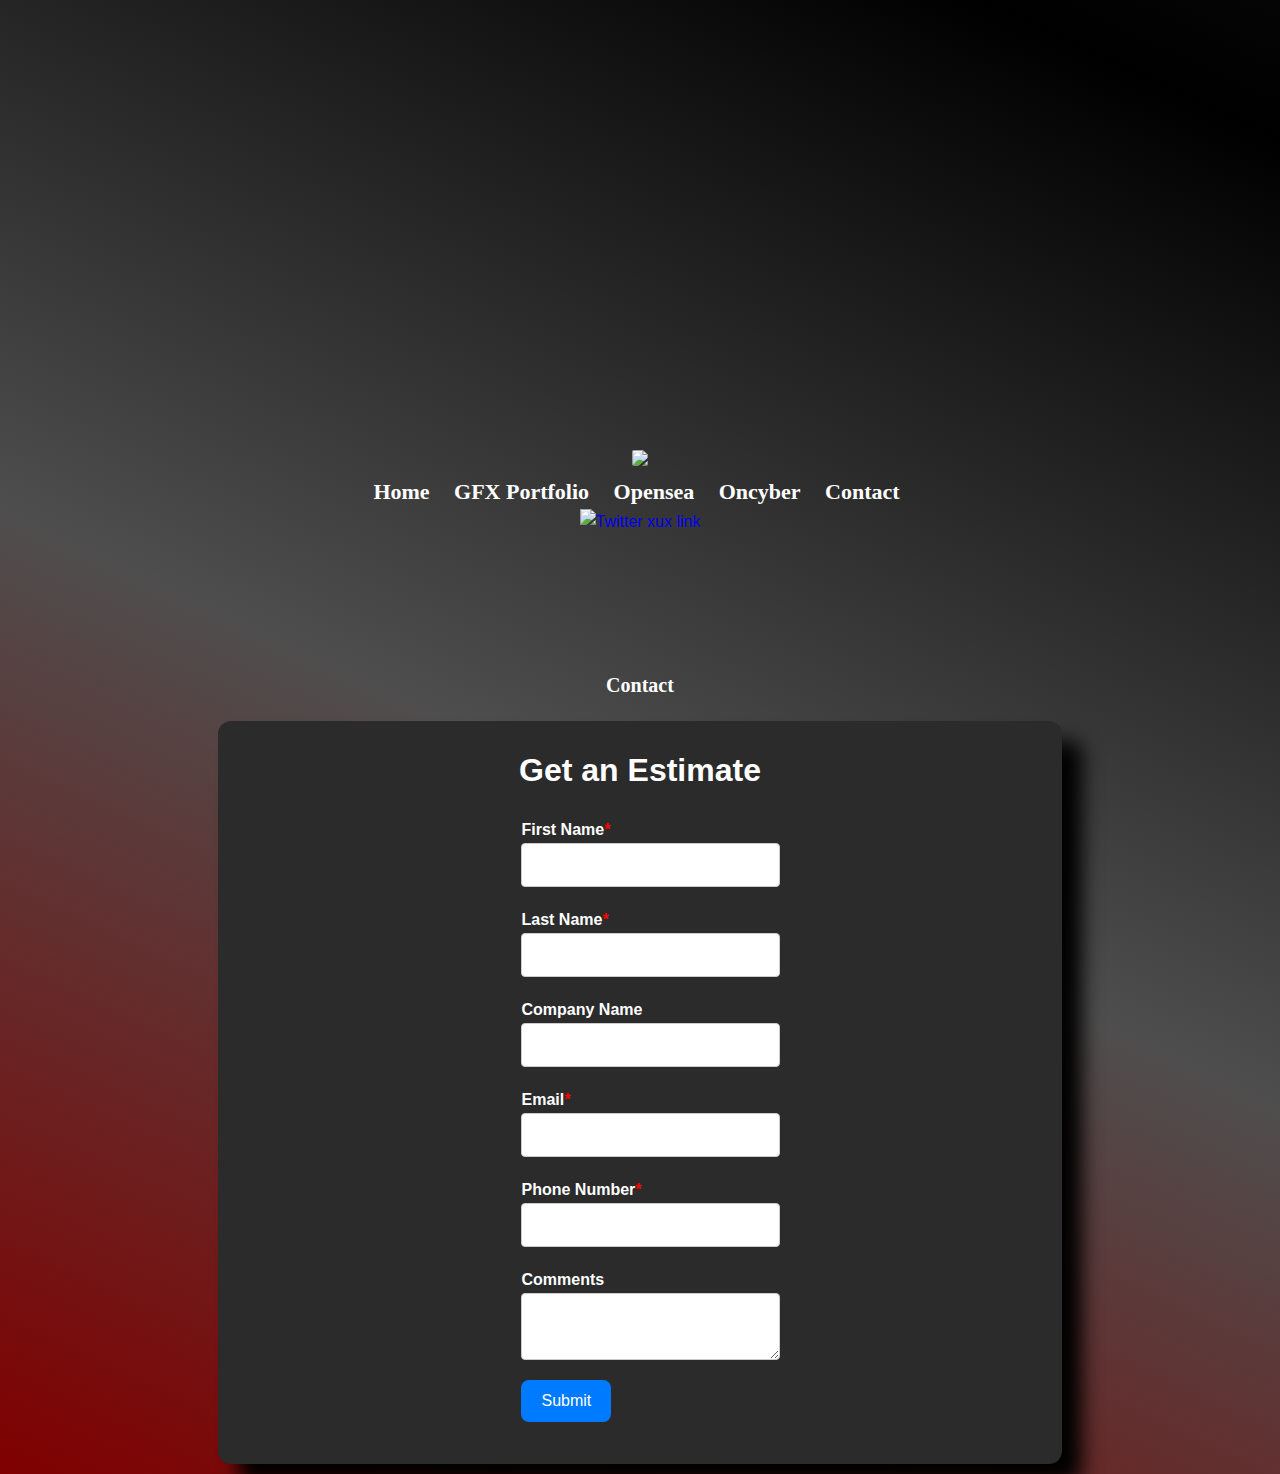
==== contact.html @ 2aa18564 "Made Conact Page" ====
<!DOCTYPE html>
<html>
<title>xux | GFX | BETA</title>

<style>
  body {
    font-family: Arial, sans-serif;
    font-size: 16px;
    line-height: 1.6;
    color: #ffffff;
  }
  label {
    font-weight: bold;
  }
  input[type="text"],
  input[type="email"],
  input[type="tel"],
  textarea {
    display: block;
    width: 100%;
    padding: 10px;
    border: 1px solid #ccc;
    border-radius: 4px;
    font-size: 16px;
    line-height: 1.4;
    margin-bottom: 20px;
  }
  input[type="submit"] {
    display: block;
    width: auto;
    padding: 10px 20px;
    border: none;
    border-radius: 8px;
    font-size: 16px;
    line-height: 1.4;
    background-color: #007bff;
    color: #fff;
    cursor: pointer;
    margin-bottom: 40px;
  }
  input[type="submit"]:hover {
    background-color: #0069d9;
  }
  .error {
    color: red;
  }
</style>
<head>
  <meta charset="utf-8">
  <meta name="viewport" content="width=device-width, inital-scale=1">
  <link rel="stylesheet" type="text/css" href="indexgfx.css">


  <div class="xuxcontainer">
    <img class="xuxlogo" src="./images/xuxlogo3.png" alt:home>
  </div>



  <div class="container-2">
    <div class="headbox">
      <a href="https://xux.eth.limo/" style="text-decoration: none" ; target="_blank">
        <span class="opensea">Home</span>
      </a>
      <a href="gfxportfolio.html" style="text-decoration: none" ; target="_blank">
        <span class="opensea">GFX Portfolio</span>
      <a href="https://opensea.io/xuxeth" style="text-decoration: none" ; target="_blank">
        <span class="opensea">Opensea</span>
      </a>
      <a href="https://oncyber.io/spaces/U7sgZ6zqOKRFwSmpn23Q" style="text-decoration: none" ; target="_blank">
        <span class="opensea">Oncyber</span>
      </a>
        <a href="contact.html" style="text-decoration: none" ; target="_blank">
          <span class="opensea">Contact</span>
        </a>
    </div>
  </div>

  <div class="twtcontainer">
    <a href="https://twitter.com/xux_eth" style="text-decoration: none" ; target="_blank">
      <span class="twtlogo"><img class="twtlogo" src="./images/twt.png" alt="Twitter xux link"></span>
    </a>
    </span>
    <span class="twtlogo"></span>
  </div>
</head>

<body>
  <main>
    <div class="container-5">
      <p class="pagetitle">Contact</p>
    </div>
    
    <div class="container-1">
      <div id="box-1">
        <h1>Get an Estimate</h1>
        <form>
          <label for="firstName">First Name<span class="error">*</span></label>
          <input type="text" name="firstName" id="firstName" required>
          <label for="lastName">Last Name<span class="error">*</span></label>
          <input type="text" name="lastName" id="lastName" required>
          <label for="companyName">Company Name</label>
          <input type="text" name="companyName" id="companyName">
          <label for="email">Email<span class="error">*</span></label>
          <input type="email" name="email" id="email" required>
          <label for="phone">Phone Number<span class="error">*</span></label>
          <input type="tel" name="phone" id="phone" required>
          <label for="comments">Comments</label>
          <textarea name="comments" id="comments"></textarea>
          <input type="submit" value="Submit">
        </form>
      </div>

  </div>
  </div>

  </main>
</body>
</html>
---- indexgfx.css ----
@font-face {
    font-family: 'YourFontName'; /*a name to be used later*/
    src: url(./fonts/q.ttf); /*URL to font*/
}
  .opensea {
    font-weight: bold;

    font-family: YourFontName;
    font-weight: 100px;
    color: black;
    font-size: 22px;

    color: white;
    margin: 10px;
    border-color: red;
    border: 20px;
    transition-delay: .1s;
    transition-duration: .3s;
    transition-timing-function: cubic-bezier(.35,1.08,.72,.91);
    border-radius: 2px;
  }
  .box10 {
    justify-content: center;
    margin: auto;
  }
  .opensea:hover {
    color: white;
    background-color: rgb(0, 0, 0);
    padding-left: 22px;
    padding-right: 22px;    
    padding-top: 4px;
    padding-bottom: 4px;

  }


  .container-1 {
    display: flex;
    flex-direction: column;
    height: auto;
    margin-left: auto;
    margin-right: auto;
    overflow:hidden;
    background-color: rgb(43, 43, 43);
    border-radius: 13px;
    padding: 0px;
    margin-bottom: 10px;
    padding-bottom: 0;
    width: 66%;
    box-shadow: 20px 20px 20px black;
    align-items: center;
  }

  .container-1 div {
    justify-content: center;
    border: 10px black;
    border-radius: 15px;
    padding-bottom: -2px;
    padding-left: 2.5px;
    padding-right: 2.5px;
    width: 98%;
    height: 90%;
    overflow: hidden;
    justify-items: center;
    margin: 2px;
  }
  .boxstyle11 {
    border-radius: 10px;
    width: 100%;
  }

  .boxstyle12 {
    border-radius: 10px;
    width: 100%;
  }
  .boxstyle13 {
    border-radius: 10px;
    width: 100%;
  }
  .boxstyle14 {
    border-radius: 10px;
    width: 100%;
  }
  .boxstyle15 {
    border-radius: 10px;
    width: 100%;
  }
  .boxstyle16 {
    border-radius: 10px;
    width: 100%;
  }
  .container-3 {
    display: flex;
    height: auto;
    align-items: center;
    margin-left: auto;
    margin-right: auto;
    background-color: rgb(72, 72, 72);
    border-radius: 13px;
    padding: 0px;
    padding-bottom: 0;
    width: 44%;
    box-shadow: 0px 8px 10px black;
  }

  .container-3 div {
    justify-content: center;
    border: 10px black;
    border-radius: 15px;
    padding-bottom: -2px;
    padding-left: 2.5px;
    padding-right: 2.5px;
    width: 110%;
    height: 115%;
    overflow: hidden;
    margin: 2px;
    
  }
  .container-4 {
    display: flex;
    height: auto;
    align-items: center;
    margin-left: auto;
    margin-right: auto;
    margin-top: 10px;
    background-color: rgb(72, 72, 72);
    border-radius: 13px;
    padding: 0px;
    padding-bottom: 0;
    width: 44%;
    box-shadow: 0px 8px 10px black;
  }

  .container-4 div {
    justify-content: center;
    border: 10px black;
    border-radius: 15px;
    padding-bottom: -2px;
    padding-left: 2.5px;
    padding-right: 2.5px;
    width: 110%;
    height: 115%;
    overflow: hidden;
    margin: 2px;
    
  }
  #box-1 {
    flex: 1;
    transition-delay: .1s;
    transition-duration: .3s;
    transition-timing-function: cubic-bezier(.35,1.08,.72,.91);
    
  }
  #box-1:hover {
    box-shadow: 5px 5px 5px black;

  }
  
  #box-2 {
    flex: 1;
    transition-delay: .1s;
    transition-duration: .3s;
    transition-timing-function: cubic-bezier(.35,1.08,.72,.91);
  }
  #box-2:hover {
    box-shadow: 5px 5px 5px black;
  }
  #box-3 {
    flex: 1;
    transition-delay: .1s;
    transition-duration: .3s;
    transition-timing-function: cubic-bezier(.35,1.08,.72,.91);
  }
  #box-3:hover {
    box-shadow: 5px 5px 5px black;
  }

  .container-2 {
    margin-top: px;
    text-align: center;
    margin-right: 07px;
  }

  .container-2 div {
    border: 10px black;
    border-radius: 3px;
  }

  .xuxlogo {
    margin-top: 450px;
    height: 100px ;
  padding-right: 20  0px;
  object-fit: cover;
  transition-delay: .1s;
  transition-duration: .3s;
  transition-timing-function: cubic-bezier(.35,1.08,.72,.91);
  border-radius: 2px;
  }
  .xuxlogo:hover {
    transform: scale(1.1);
    transition-duration: 2.2s;
  }
  .twtcontainer {
    text-align: center;
  }

  .twtlogo {
    margin: 0%;
    height: 50px;
    object-fit: cover;
    transition-delay: .1s;
    transition-duration: .3s;
    transition-timing-function: cubic-bezier(.35,1.08,.72,.91);
  }
  .twtlogo:hover {
    transform: scale(1.1);
  }
  .BETA {
    color: white;
    font-style: italic;
  }

  #box-4 {
    flex: 1;
    transition-delay: .1s;
    transition-duration: .3s;
    transition-timing-function: cubic-bezier(.35,1.08,.72,.91);
  }
  #box-4:hover {
    box-shadow: 5px 5px 5px black;
  }
  #box-5 {
    flex: 1;
    transition-delay: .1s;
    transition-duration: .3s;
    transition-timing-function: cubic-bezier(.35,1.08,.72,.91);
  }
  #box-5:hover {
    box-shadow: 5px 5px 5px black;
  }
  #box-6 {
    border-radius: 20px;
    flex: 1;
    transition-delay: .1s;
    transition-duration: .3s;
    transition-timing-function: cubic-bezier(.35,1.08,.72,.91);
  }
  #box-6:hover {
    box-shadow: 5px 5px 5px black;
  }

  .hmtl,
  body {
    margin: 0px;
    background-image: linear-gradient( 025deg, maroon,rgb(79, 78, 78),black,rgb(37, 37, 37),darkgray);
    background-size: 400%;
    height: 100%;
    animation: bg-animation 30s infinite alternate;
  }
@keyframes bg-animation {
  0% {
    background-position: left;
  }
  100% {
    background-position: right;
  }
}
  .boardtext {
    position: fixed;
    justify-content: center;
    text-align: center;
  }

  .pagetitle {
    font-family: YourFontName;
    font-size: 20px;
    font-weight: bold;
    padding-left: 9px;
    padding-right: 9px;
    margin-top: 0px;
    margin-bottom: 0px;
    font-style: bold;
    padding-top: 0px;
    text-align: center;
    color: white;
    padding-bottom: 10px;
    padding-top: 10px;
    display: flex;
    margin-bottom: 10px;
  }

  .container-5 {
    display: flex;
    height: auto;
    justify-content: center;
    margin-left: auto;
    margin-right: auto;
    border-radius: 2px;
    margin-top: 125px;
  }

  .xuxgif {
    border-radius: 50%;
    width: 200px;
  }

  .container-6 {
    display: flex;
    height: auto;
    justify-content: end;
    margin-left: auto;
    margin-right: auto;
    border-radius: 50%;
  }

  .xuxcontainer {
    text-align: center;
  }
  .container-10  {
  display: flex;
  height: auto;
  margin: auto;
  width: 95%;
  background-color: rgb(88, 86, 86);
  border-radius: 10px;
  padding: 0px;
  align-items: center;
  margin-bottom: 300px;
  box-shadow: 0px 5px 5px black;
  
  }
  
  .container-10 div {
    border: 10px;
    padding: 0px;
    width: fit-content;
    height: auto;
    overflow:hidden;
    
  }

  .al {
    
    order: 1;
    width:auto;
  }
  .al:hover {
    cursor: pointer;
    
  }

  [hidden]{
    display: none !important;
  }

  #boxa {
    flex:1;
    order: 2;
  }
  .ar {
    
    width: 5vh;
    order: 3;
  }
  .ar:hover {
    cursor: pointer;
  }
  .boxstyle33 {
    width: 100%;
    display: block;
    transition-duration: 1.5s;
  }
  .boxstyle33:hover {
    transform: scale(1.05);
  }
  .boxstyle44 {
    width: 100%;
    display: block;
    transition-duration: 1.5s;
  }
  .boxstyle44:hover {
    transform: scale(1.05);
  }
  .boxstyle55 {
    width: 100%;
    display: block;
    transition-duration: 1.5s;
  }
  .boxstyle55:hover {
    transform: scale(1.05);
  }
  .boxstyle66 {
    width: 100%;
    display: block;
    transition-duration: 1.5s;
  }
  .boxstyle77:hover {
    transform: scale(1.05);
  }
  .boxstyle88 {
    width: 100%;
    display: block;
    transition-duration: 1.5s;
  }
  .boxstyle88:hover {
    transform: scale(1.05);
  }
  .boxstyle4 {
    width: 100%;
    display: block;
    transition-duration: .5s;
  }
  .boxstyle4:hover {
    transform: scale(1.2);
  }
  .arrow {
    border: solid black;
    border-width: 0 5px 5px 0;
    display:flex;
    padding: 22px;
    text-align: center;
    vertical-align: center;
    
  }
  .right {
    transform: rotate(-45deg);
    -webkit-transform: rotate(-45deg);
    order: 3;
    margin: 3vh;
  }
  .left {
    order: 1;
    margin: 3vh;
    transform: rotate(135deg);
    -webkit-transform: rotate(135deg);
  }

  .donate {
    justify-content: end;
    size: 50px;
  }
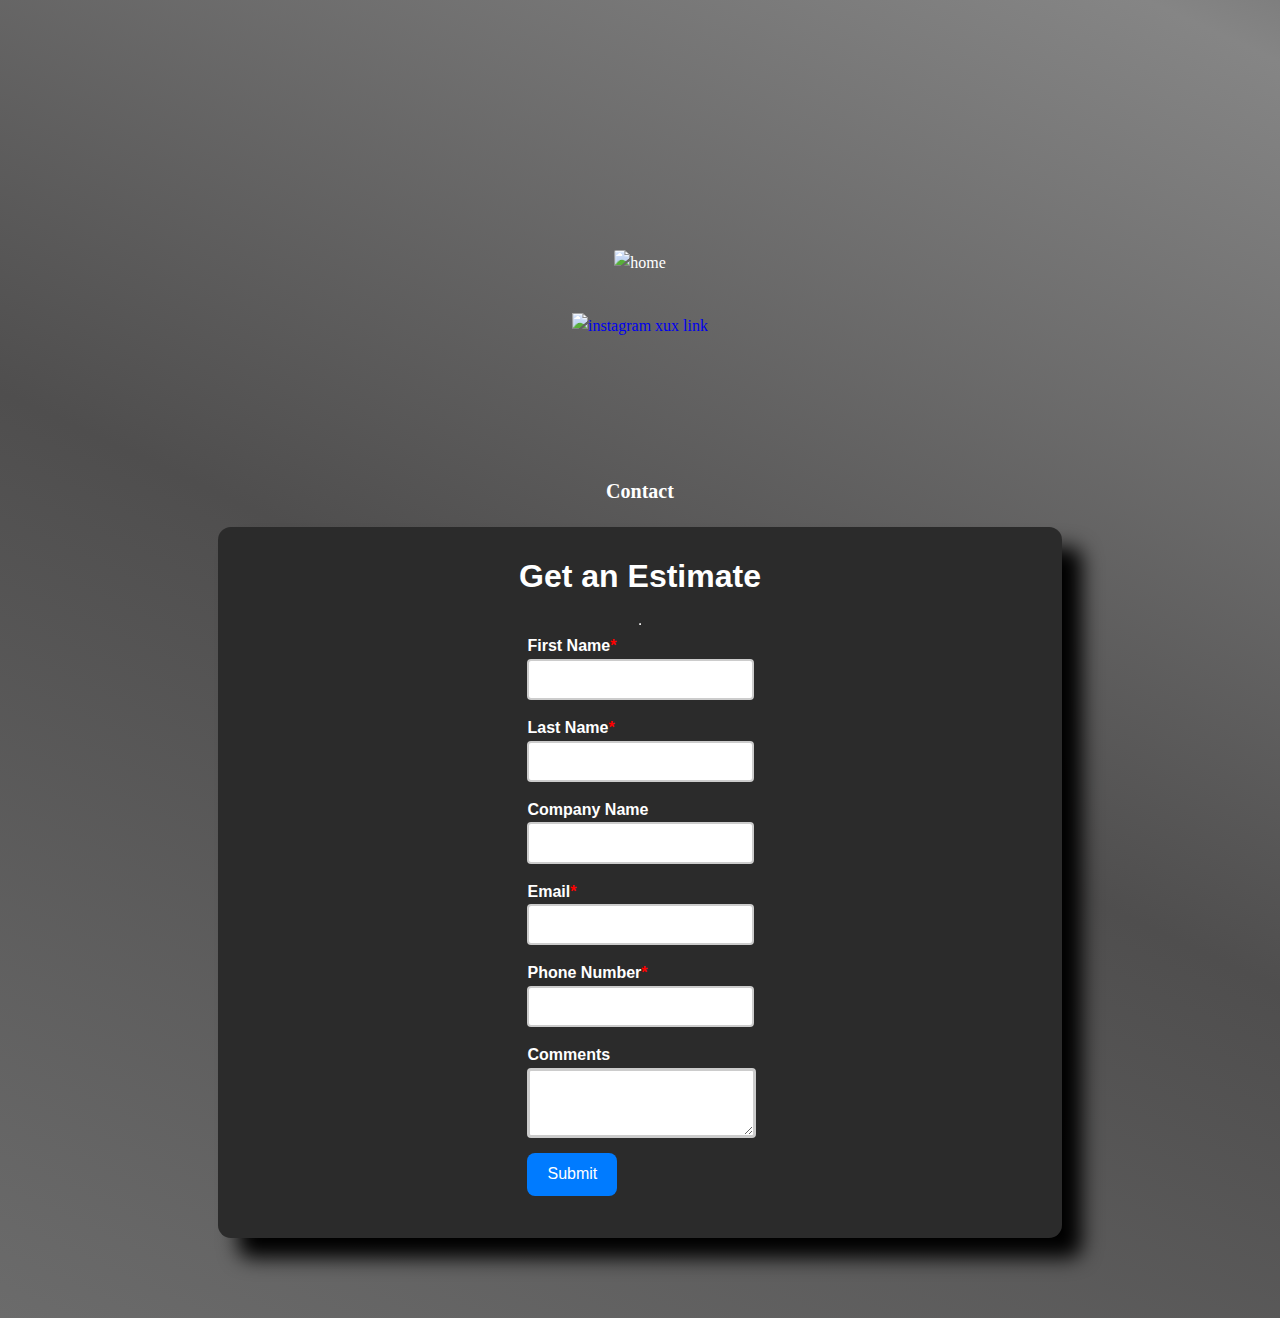
==== commit 19f08829: "About page info" ====
--- a/contact.html
+++ b/contact.html
@@ -1,119 +1,99 @@
 <!DOCTYPE html>
 <html>
-<title>xux | GFX | BETA</title>
+<head>
+  <title>XUX | Contact</title>
+  <style>
+    label {
+      font-weight: bold;
+    }
+    input[type="text"],
+    input[type="email"],
+    input[type="tel"],
+    textarea {
+      display: flex;
+      width: 97%;
+      padding-top: 5px;
+      padding-bottom: 5px;
+      border: 2px solid #ccc;
+      border-radius: 4px;
+      font-size: 16px;
+      line-height: 1.7;
+      margin-bottom: 15px;
+    }
+    
+    input[type="submit"] {
+      display: block;
+      width: auto;
+      padding: 10px 20px;
+      border: none;
+      border-radius: 8px;
+      font-size: 16px;
+      line-height: 1.4;
+      background-color: #007bff;
+      color: #fff;
+      cursor: pointer;
+      margin-bottom: 40px;
+    }
+    
+    .error {
+      color: red;
+    }
+    .focusable {
+      border: 3px solid #ccc;
+      transition: border-color 0.5s ease;
+    }
 
-<style>
-  body {
-    font-family: Arial, sans-serif;
-    font-size: 16px;
-    line-height: 1.6;
-    color: #ffffff;
-  }
-  label {
-    font-weight: bold;
-  }
-  input[type="text"],
-  input[type="email"],
-  input[type="tel"],
-  textarea {
-    display: block;
-    width: 100%;
-    padding: 10px;
-    border: 1px solid #ccc;
-    border-radius: 4px;
-    font-size: 16px;
-    line-height: 1.4;
-    margin-bottom: 20px;
-  }
-  input[type="submit"] {
-    display: block;
-    width: auto;
-    padding: 10px 20px;
-    border: none;
-    border-radius: 8px;
-    font-size: 16px;
-    line-height: 1.4;
-    background-color: #007bff;
-    color: #fff;
-    cursor: pointer;
-    margin-bottom: 40px;
-  }
-  input[type="submit"]:hover {
-    background-color: #0069d9;
-  }
-  .error {
-    color: red;
-  }
-</style>
-<head>
+      .focusable:focus {
+        border: 4px solid blue;
+        outline: none;
+      }
+  </style>
   <meta charset="utf-8">
   <meta name="viewport" content="width=device-width, inital-scale=1">
-  <link rel="stylesheet" type="text/css" href="indexgfx.css">
+  <link rel="stylesheet" type="text/css" href="index.css">
+  <script src="navbar-script.js"></script>
+</head>
 
+<body style="margin-bottom: 80px;">
 
   <div class="xuxcontainer">
-    <img class="xuxlogo" src="./images/xuxlogo3.png" alt:home>
+    <img class="xuxlogo" src="./images/xuxlogo3.png" alt="home">
   </div>
 
+  <div id="navbar-placeholder" class="container-2"></div>
 
-
-  <div class="container-2">
-    <div class="headbox">
-      <a href="https://xux.eth.limo/" style="text-decoration: none" ; target="_blank">
-        <span class="opensea">Home</span>
-      </a>
-      <a href="gfxportfolio.html" style="text-decoration: none" ; target="_blank">
-        <span class="opensea">GFX Portfolio</span>
-      <a href="https://opensea.io/xuxeth" style="text-decoration: none" ; target="_blank">
-        <span class="opensea">Opensea</span>
-      </a>
-      <a href="https://oncyber.io/spaces/U7sgZ6zqOKRFwSmpn23Q" style="text-decoration: none" ; target="_blank">
-        <span class="opensea">Oncyber</span>
-      </a>
-        <a href="contact.html" style="text-decoration: none" ; target="_blank">
-          <span class="opensea">Contact</span>
-        </a>
-    </div>
+  <div class="igcontainer">
+    <a href="https://instagram.com/xux.eth?igshid=OTk0YzhjMDVlZA==" style="text-decoration: none" target="_blank">
+      <span class="iglogo"><img class="iglogo" src="./images/iglogo.png" alt="instagram xux link"></span>
+    </a>
   </div>
 
-  <div class="twtcontainer">
-    <a href="https://twitter.com/xux_eth" style="text-decoration: none" ; target="_blank">
-      <span class="twtlogo"><img class="twtlogo" src="./images/twt.png" alt="Twitter xux link"></span>
-    </a>
-    </span>
-    <span class="twtlogo"></span>
-  </div>
-</head>
-
-<body>
-  <main>
-    <div class="container-5">
-      <p class="pagetitle">Contact</p>
-    </div>
-    
-    <div class="container-1">
-      <div id="box-1">
-        <h1>Get an Estimate</h1>
-        <form>
-          <label for="firstName">First Name<span class="error">*</span></label>
-          <input type="text" name="firstName" id="firstName" required>
-          <label for="lastName">Last Name<span class="error">*</span></label>
-          <input type="text" name="lastName" id="lastName" required>
-          <label for="companyName">Company Name</label>
-          <input type="text" name="companyName" id="companyName">
-          <label for="email">Email<span class="error">*</span></label>
-          <input type="email" name="email" id="email" required>
-          <label for="phone">Phone Number<span class="error">*</span></label>
-          <input type="tel" name="phone" id="phone" required>
-          <label for="comments">Comments</label>
-          <textarea name="comments" id="comments"></textarea>
-          <input type="submit" value="Submit">
-        </form>
+    <main>
+      <div class="container-5">
+        <p class="pagetitle">Contact</p>
       </div>
-
-  </div>
-  </div>
-
-  </main>
-</body>
+        
+        <div class="container-1">
+          <div id="box-1">
+            <h1>Get an Estimate</h1>
+            <hr>
+            <form>
+              <label for="firstName">First Name<span class="error">*</span></label>
+              <input type="text" name="firstName" id="firstName" required class="focusable">
+              <label for="lastName">Last Name<span class="error">*</span></label>
+              <input type="text" name="lastName" id="lastName" required class="focusable">
+              <label for="companyName">Company Name</label>
+              <input type="text" name="companyName" id="companyName" class="focusable">
+              <label for="email">Email<span class="error">*</span></label>
+              <input type="email" name="email" id="email" required class="focusable">
+              <label for="phone">Phone Number<span class="error">*</span></label>
+              <input type="tel" name="phone" id="phone" required class="focusable">
+              <label for="comments">Comments</label>
+              <textarea name="comments" id="comments" class="focusable"></textarea>
+              <input type="submit" value="Submit">
+            </form>
+          </div>
+        </div>
+    </main>
+  </body>
 </html>--- a/index.css
+++ b/index.css
@@ -0,0 +1,496 @@
+
+@font-face {
+  font-family: 'YourFontName'; /*a name to be used later*/
+  src: url(./fonts/q.ttf); /*URL to font*/
+}
+.navstyle {
+  font-weight: bold;
+  font-family: 'YourFontName';
+  font-weight: 100px;
+  font-size: 22px;
+  color: white;
+  margin: 10px;
+  border: 20px;
+  transition-delay: .1s;
+  transition-duration: .3s;
+  transition-timing-function: cubic-bezier(.35,1.08,.72,.91);
+  border-radius: 2px;
+}
+.box10 {
+  justify-content: center;
+  margin: auto;
+}
+.navstyle:hover {
+  background-color: rgb(0, 0, 0);
+  padding-left: 22px;
+  padding-right: 22px;    
+  padding-top: 4px;
+  padding-bottom: 4px;
+}
+.container-1 {
+  display: flex;
+  flex-direction: column;
+  height: auto;
+  margin-left: auto;
+  margin-right: auto;
+  overflow:hidden;
+  background-color: rgb(43, 43, 43);
+  border-radius: 13px;
+  padding: 0px;
+  margin-bottom: 10px;
+  padding-bottom: 0;
+  width: 66%;
+  box-shadow: 20px 20px 20px black;
+  align-items: center;
+}
+.container-1 div {
+  justify-content: center;
+  border: 10px black;
+  border-radius: 15px;
+  padding-bottom: -2px;
+  padding-left: 2.5px;
+  padding-right: 2.5px;
+  width: 98%;
+  height: 90%;
+  overflow: hidden;
+  justify-items: center;
+  margin: 2px;
+}
+
+.boxstyle11 {
+  border-radius: 10px;
+  width: 100%;
+}
+
+.boxstyle12 {
+  border-radius: 10px;
+  width: 100%;
+}
+.boxstyle13 {
+  border-radius: 10px;
+  width: 100%;
+}
+.boxstyle14 {
+  border-radius: 10px;
+  width: 100%;
+}
+.boxstyle15 {
+  border-radius: 10px;
+  width: 100%;
+}
+.boxstyle16 {
+  border-radius: 10px;
+  width: 100%;
+}
+.container-3 {
+  display: flex;
+  height: auto;
+  align-items: center;
+  margin-left: auto;
+  margin-right: auto;
+  background-color: rgb(72, 72, 72);
+  border-radius: 13px;
+  padding: 0px;
+  padding-bottom: 0;
+  width: 44%;
+  box-shadow: 0px 8px 10px black;
+}
+
+.container-3 div {
+  justify-content: center;
+  border: 10px black;
+  border-radius: 15px;
+  padding-bottom: -2px;
+  padding-left: 2.5px;
+  padding-right: 2.5px;
+  width: 110%;
+  height: 115%;
+  overflow: hidden;
+  margin: 2px;
+  
+}
+.container-4 {
+  display: flex;
+  height: auto;
+  align-items: center;
+  margin-left: auto;
+  margin-right: auto;
+  margin-top: 10px;
+  background-color: rgb(72, 72, 72);
+  border-radius: 13px;
+  padding: 0px;
+  padding-bottom: 0;
+  width: 44%;
+  box-shadow: 0px 8px 10px black;
+}
+
+.container-4 div {
+  justify-content: center;
+  border: 10px black;
+  border-radius: 15px;
+  padding-bottom: -2px;
+  padding-left: 2.5px;
+  padding-right: 2.5px;
+  width: 110%;
+  height: 115%;
+  overflow: hidden;
+  margin: 2px;
+  
+}
+#box-1 {
+  flex: 1;
+  transition-delay: .1s;
+  transition-duration: .3s;
+  transition-timing-function: cubic-bezier(.35,1.08,.72,.91);
+  
+}
+#box-1:hover {
+  box-shadow: 5px 5px 5px black;
+
+}
+
+#box-2 {
+  flex: 1;
+  transition-delay: .1s;
+  transition-duration: .3s;
+  transition-timing-function: cubic-bezier(.35,1.08,.72,.91);
+}
+#box-2:hover {
+  box-shadow: 5px 5px 5px black;
+}
+#box-3 {
+  flex: 1;
+  transition-delay: .1s;
+  transition-duration: .3s;
+  transition-timing-function: cubic-bezier(.35,1.08,.72,.91);
+}
+#box-3:hover {
+  box-shadow: 5px 5px 5px black;
+}
+
+.container-2 {
+  margin-top: px;
+  text-align: center;
+  margin-right: 07px;
+}
+
+.container-2 div {
+  border: 10px black;
+  border-radius: 3px;
+}
+
+.xuxlogo {
+  margin-top: 250px;
+  margin-bottom: 15px;
+  height: 100px ;
+padding-right: 20  0px;
+object-fit: cover;
+transition-delay: .1s;
+transition-duration: .3s;
+transition-timing-function: cubic-bezier(.35,1.08,.72,.91);
+border-radius: 2px;
+}
+.xuxlogo:hover {
+  transform: scale(1.1);
+  transition-duration: 2.2s;
+}
+.igcontainer {
+  text-align: center;
+  margin-top: 20px;
+}
+
+.iglogo {
+  padding: 2px;
+  height: 40px;
+  object-fit: cover;
+  transition-delay: .1s;
+  transition-duration: .3s;
+  transition-timing-function: cubic-bezier(.35,1.08,.72,.91);
+}
+.iglogo:hover {
+  transform: scale(1.1);
+}
+.BETA {
+  color: white;
+  font-style: italic;
+}
+
+#box-4 {
+  flex: 1;
+  transition-delay: .1s;
+  transition-duration: .3s;
+  transition-timing-function: cubic-bezier(.35,1.08,.72,.91);
+}
+#box-4:hover {
+  box-shadow: 5px 5px 5px black;
+}
+#box-5 {
+  flex: 1;
+  transition-delay: .1s;
+  transition-duration: .3s;
+  transition-timing-function: cubic-bezier(.35,1.08,.72,.91);
+}
+#box-5:hover {
+  box-shadow: 5px 5px 5px black;
+}
+#box-6 {
+  border-radius: 20px;
+  flex: 1;
+  transition-delay: .1s;
+  transition-duration: .3s;
+  transition-timing-function: cubic-bezier(.35,1.08,.72,.91);
+}
+#box-6:hover {
+  box-shadow: 5px 5px 5px black;
+}
+
+.hmtl,
+body {
+  margin: 0px;
+  background-image: linear-gradient( 025deg, rgb(107, 107, 107),rgb(79, 78, 78),rgb(133, 133, 133),rgb(37, 37, 37),darkgray);
+  background-size: 400%;
+  height: 100%;
+  animation: bg-animation 30s infinite alternate;
+  font-size: 16px;
+  line-height: 1.6;
+  color: #ffffff;
+}
+@keyframes bg-animation {
+0% {
+  background-position: left;
+}
+100% {
+  background-position: right;
+}
+}
+.boardtext {
+  position: fixed;
+  justify-content: center;
+  text-align: center;
+}
+
+.pagetitle {
+  font-family: 'YourFontName';
+  font-size: 20px;
+  font-weight: bold;
+  padding-left: 9px;
+  padding-right: 9px;
+  margin-top: 0px;
+  margin-bottom: 0px;
+  font-style: bold;
+  padding-top: 0px;
+  text-align: center;
+  color: white;
+  padding-bottom: 10px;
+  padding-top: 10px;
+  display: flex;
+  margin-bottom: 10px;
+}
+
+.container-5 {
+  display: flex;
+  height: auto;
+  justify-content: center;
+  margin-left: auto;
+  margin-right: auto;
+  border-radius: 2px;
+  margin-top: 125px;
+}
+
+.xuxgif {
+  border-radius: 50%;
+  width: 200px;
+}
+
+.container-6 {
+  display: flex;
+  height: auto;
+  justify-content: end;
+  margin-left: auto;
+  margin-right: auto;
+  border-radius: 50%;
+}
+
+.xuxcontainer {
+  text-align: center;
+}
+.container-10  {
+display: flex;
+height: auto;
+margin: auto;
+width: 95%;
+background-color: rgb(88, 86, 86);
+border-radius: 10px;
+padding: 0px;
+align-items: center;
+margin-bottom: 300px;
+box-shadow: 0px 5px 5px black;
+
+}
+
+.container-10 div {
+  border: 10px;
+  padding: 0px;
+  width: fit-content;
+  height: auto;
+  overflow:hidden;
+  
+}
+
+.al {
+  order: 1;
+  width:auto;
+}
+.al:hover {
+  cursor: pointer;
+}
+
+[hidden]{
+  display: none !important;
+}
+
+#boxa {
+  flex:1;
+  order: 2;
+}
+.ar {
+  width: 5vh;
+  order: 3;
+}
+.ar:hover {
+  cursor: pointer;
+}
+.boxstyle33 {
+  width: 100%;
+  display: block;
+  transition-duration: 1.5s;
+}
+.boxstyle33:hover {
+  transform: scale(1.05);
+}
+.boxstyle44 {
+  width: 100%;
+  display: block;
+  transition-duration: 1.5s;
+}
+.boxstyle44:hover {
+  transform: scale(1.05);
+}
+.boxstyle55 {
+  width: 100%;
+  display: block;
+  transition-duration: 1.5s;
+}
+.boxstyle55:hover {
+  transform: scale(1.05);
+}
+.boxstyle66 {
+  width: 100%;
+  display: block;
+  transition-duration: 1.5s;
+}
+.boxstyle77:hover {
+  transform: scale(1.05);
+}
+.boxstyle88 {
+  width: 100%;
+  display: block;
+  transition-duration: 1.5s;
+}
+.boxstyle88:hover {
+  transform: scale(1.05);
+}
+.boxstyle4 {
+  width: 100%;
+  display: block;
+  transition-duration: .5s;
+}
+.boxstyle4:hover {
+  transform: scale(1.2);
+}
+.arrow {
+  border: solid black;
+  border-width: 0 5px 5px 0;
+  display:flex;
+  padding: 22px;
+  text-align: center;
+  vertical-align: center;
+}
+.right {
+  transform: rotate(-45deg);
+  -webkit-transform: rotate(-45deg);
+  order: 3;
+  margin: 3vh;
+}
+.left {
+  order: 1;
+  margin: 3vh;
+  transform: rotate(135deg);
+  -webkit-transform: rotate(135deg);
+}
+
+.donate {
+  justify-content: end;
+  size: 50px;
+}
+
+.container-1 h1,h2,
+.container-1 label,
+.container-1 input[type="submit"] {
+  font-family: 'YourFontName', sans-serif;
+}
+
+.services {
+  display: flex;
+  height: auto;
+  margin-left: auto;
+  margin-right: auto;
+  overflow:hidden;
+  background-color: rgb(43, 43, 43);
+  border-radius: 13px;
+  padding: 0px;
+  margin-bottom: 10px;
+  padding-bottom: 0;
+  width: 66%;
+  box-shadow: 20px 20px 20px black;
+  align-items: center;
+}
+.services div {
+  justify-content: center;
+  border: 10px black;
+  border-radius: 15px;
+  padding-bottom: -2px;
+  padding-left: 2.5px;
+  padding-right: 2.5px;
+  width: 98%;
+  height: 90%;
+  overflow: hidden;
+  justify-items: center;
+  margin: 2px;
+}
+
+.left-section {
+  flex-grow: 1;
+  background-color: #f2f2f2;
+  padding: 20px;
+}
+.right-section {
+  flex-grow: 0;
+  background-color: #e0e0e0;
+  padding: 20px;
+  width: 30%;
+}
+
+.servicescontainer {
+  display: flex;
+  flex-direction: column-reverse;
+}
+
+.mt-5 {
+  margin-top: 5vh;
+}
+
+.rounded-4 {
+  border-radius: 4px;
+}
+
